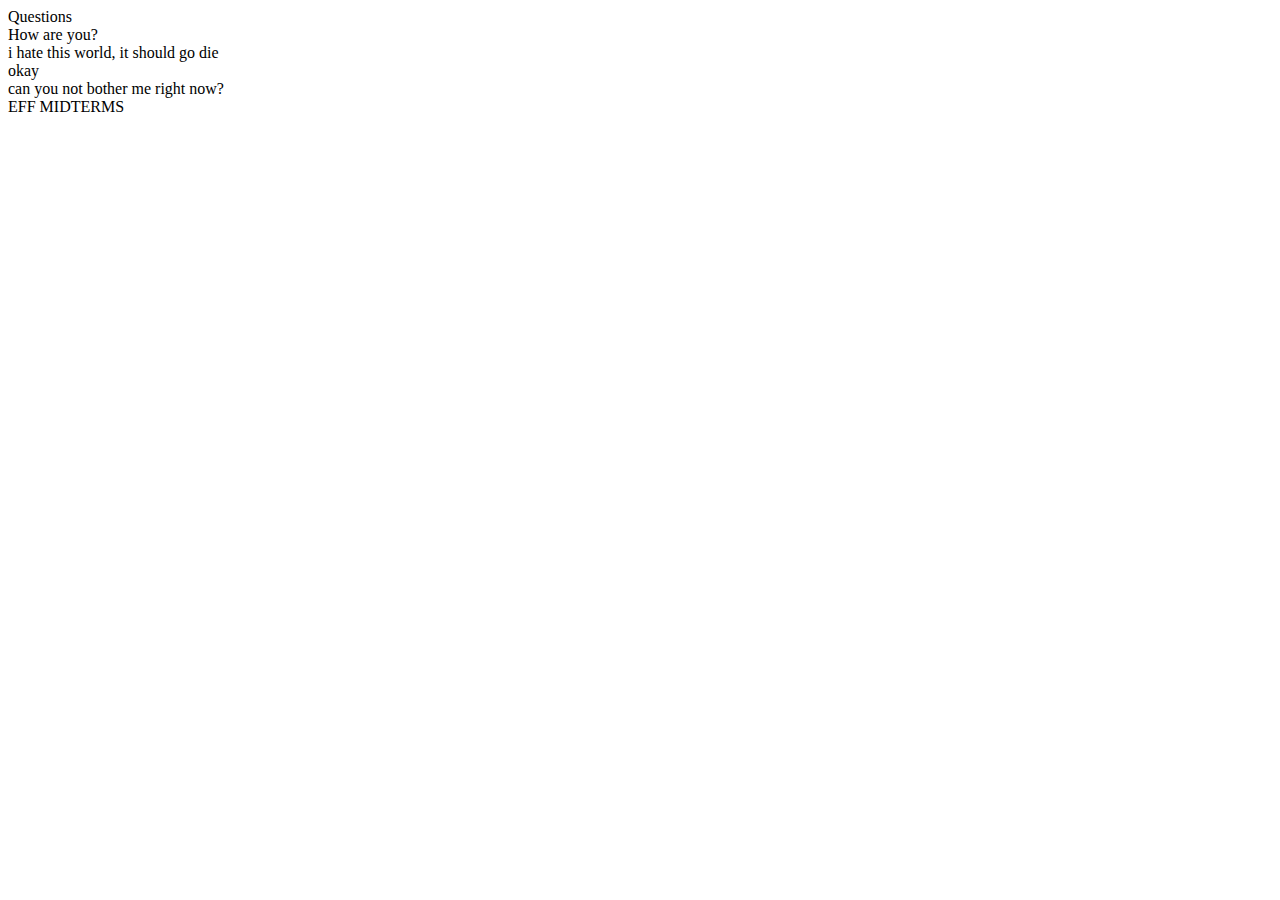
==== question_temp.html @ 8c509dff "Add files via upload" ====
<!DOCTYPE html>

<html>
    <head>
        <title>Webby's Question</title>
        <meta charset="UTF-8">
        <meta name="viewport" content="width=device-width, initial-scale=1.0">
        <link rel="stylesheet" href="styles/styles.css">
        <link rel="stylesheet" href="styles/questions.css">
    </head>
    <body>
        <div class="title">Questions</div>
        <div class="questionbox">How are you?</div>
        <div class="answerbox1">i hate this world, it should go die</div>
        <div class="answerbox2">okay</div>
        <div class="answerbox3">can you not bother me right now?</div>
        <div class="answerbox4">EFF MIDTERMS</div>
    </body>
</html>
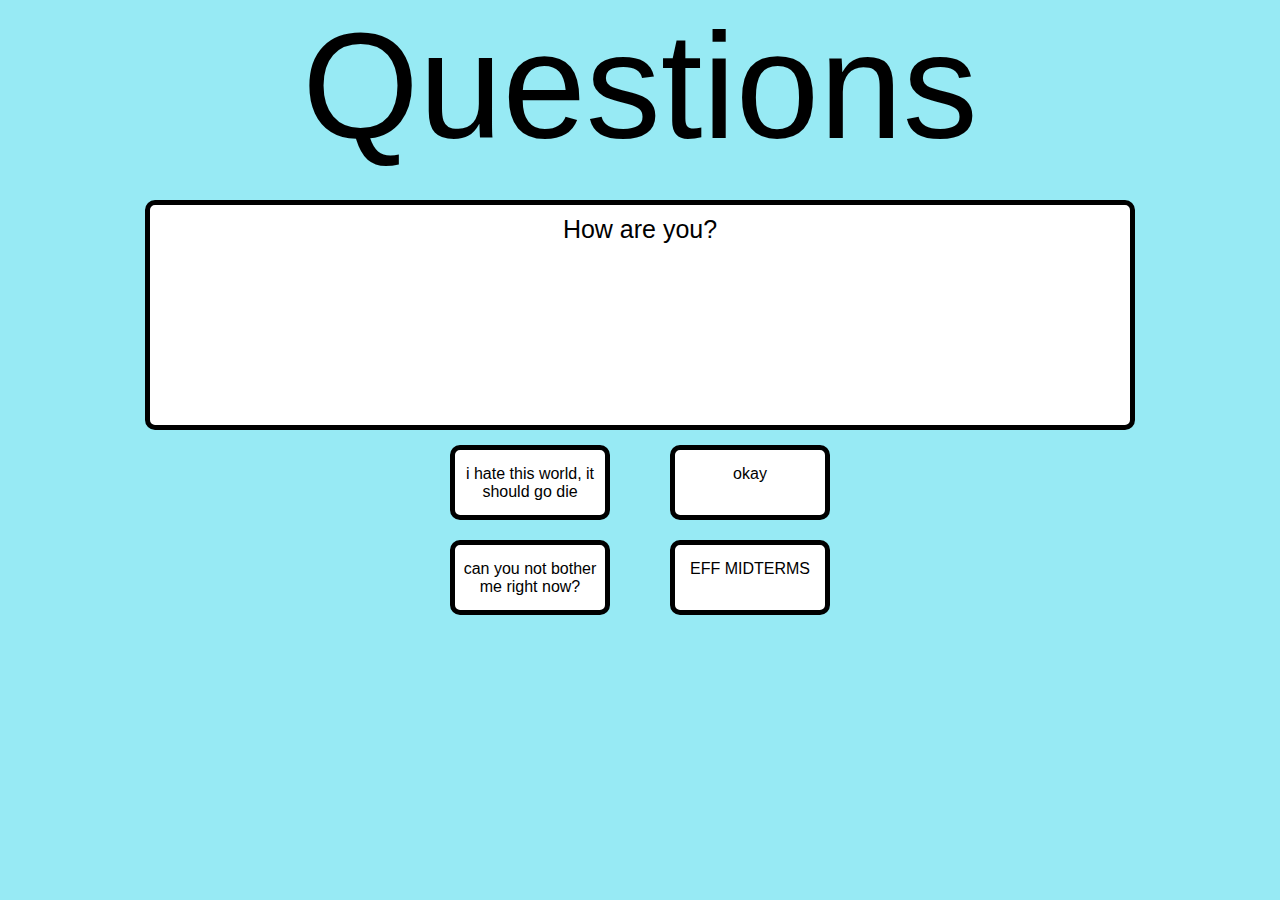
==== commit cc3e3a39: "Update" ====
--- a/question_temp.html
+++ b/question_temp.html
@@ -1,5 +1,4 @@
 <!DOCTYPE html>
-
 <html>
     <head>
         <title>Webby's Question</title>
--- a/styles/styles.css
+++ b/styles/styles.css
@@ -0,0 +1,59 @@
+html, body {
+    margin: 0;
+    padding: 0;
+    font-family: Arial;
+}
+
+body {
+    background-color: #97EAF4;
+    color: #000;
+}
+
+.title {
+    width: 100%;
+    height: 200px;
+    font-size: 150px;
+    text-align: center;
+}
+
+.logo {
+    text-align: center;
+}
+
+.potatoest {
+    position: fixed;
+    text-align: center;
+    margin: 0 auto;
+    width: 100%;
+    bottom: 40px;
+}
+
+a:not(.answer-box) {
+    margin: 0 auto;
+    padding: 3px;
+    width: 100%;
+    font-size: 30px;
+    text-align: center;
+    text-decoration: none;
+    color: black;
+    display: block;
+    background-color: #06C2F4;
+}
+
+hr{
+	background-color: transparent;
+	height: 0;
+	border: none;
+	border-bottom: 1px solid rgba(255,255,255,0.08);
+	border-top: 1px solid #007996;
+	margin: 0;
+	clear: both;
+}
+
+a:hover {
+    background-color: #007996
+}
+@font-face {
+    font-family: defaultFont;
+    src: url(../src/MyriadPro-Reg.ttf);
+}--- a/styles/questions.css
+++ b/styles/questions.css
@@ -0,0 +1,70 @@
+div {
+    border-radius: 10px;
+}
+.answer-box {
+    text-decoration: none;
+    text-align: center;
+    color: black;
+}
+.questionbox {
+    margin: 0 auto;
+    text-align: center;
+    border: 5px solid black;
+    background-color: white;
+    height: 200px;
+    width: 75%;
+    font-size: 25px;
+    margin-bottom: 15px;
+    padding: 10px;
+}
+.answerbox1 {
+    float:left;
+    margin-left: 450px;
+    text-align: center;
+    border: 5px solid black;
+    background-color: white;
+    height: 50px;
+    width: 150px;
+    padding-top: 15px;
+}
+.answerbox2 {
+    float: right;
+    margin-right: 450px;
+    text-align: center;
+    border: 5px solid black;
+    background-color: white;
+    height: 50px;
+    width: 150px;
+    padding-top: 15px;
+}
+.answerbox3 {
+    clear: right;
+    float: left;
+    margin-top: 20px;
+    margin-left: 450px;
+    text-align: center;
+    border: 5px solid black;
+    background-color: white;
+    height: 50px;
+    width: 150px;
+    padding-top: 15px;
+}
+.answerbox4 {
+    float: right;
+    margin-top: 20px;
+    margin-right: 450px;
+    text-align: center;
+    border: 5px solid black;
+    background-color: white;
+    height: 50px;
+    width: 150px;
+    padding-top: 15px;
+}
+.player_stats {
+    position: fixed;
+    bottom: 10px;
+    background-color: #06C2F4;
+    text-align: center;
+    padding: 10px;
+    width: 100%;
+}